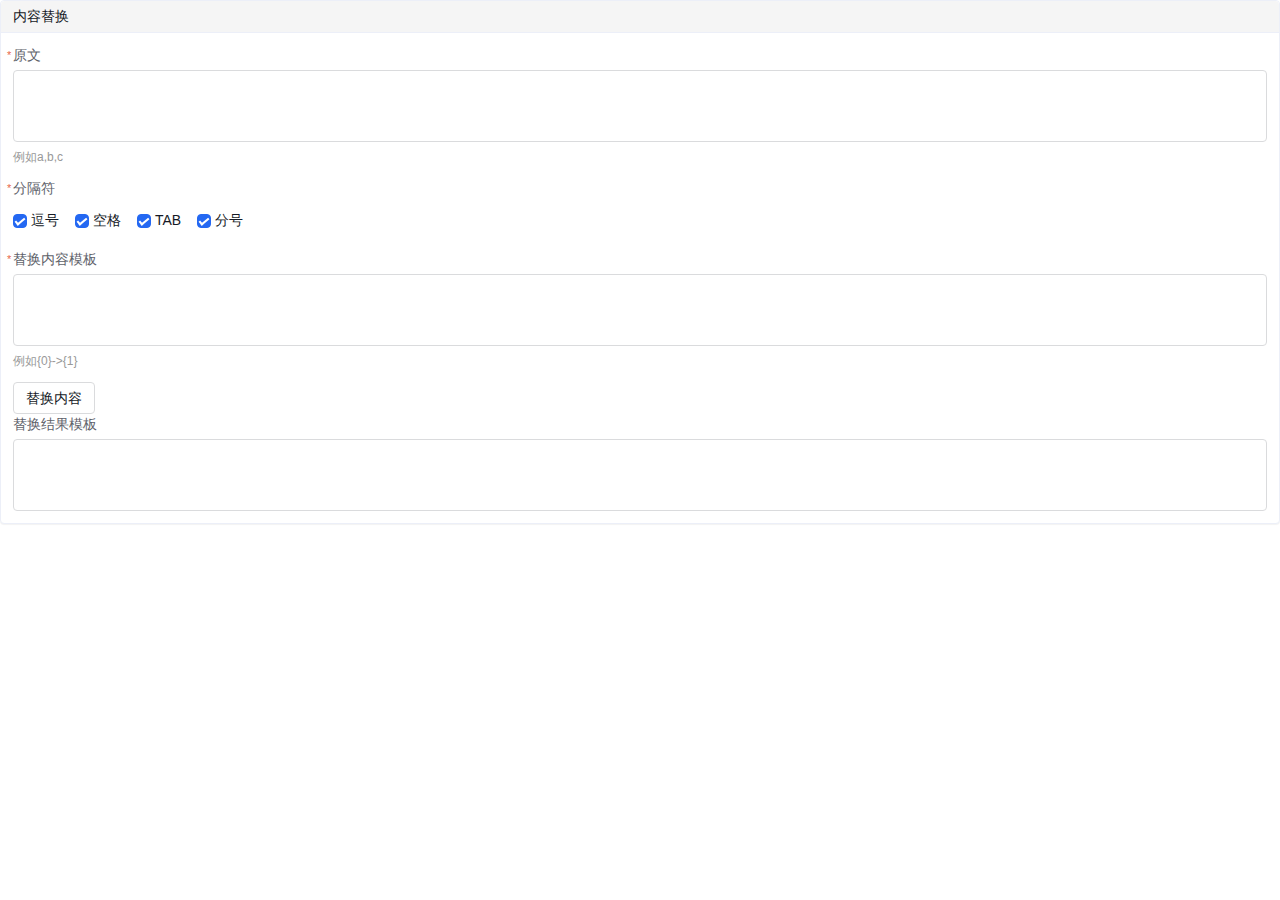
==== tool-replace/replace.html @ bb451395 "feat 添加utools tool replace 工具" ====
<!DOCTYPE html>
<html lang="zh">
<head>
    <meta charset="UTF-8" />
    <title>页面内容替换</title>
    <meta http-equiv="Content-Type" content="text/html; charset=utf-8" />
    <meta
            name="viewport"
            content="width=device-width, initial-scale=1, maximum-scale=1"
    />
    <meta http-equiv="X-UA-Compatible" content="IE=Edge" />
    <link rel="stylesheet" href="sdk.css" />
    <link rel="stylesheet" href="helper.css" />
    <link rel="stylesheet" href="iconfont.css" />
    <!-- 这是默认主题所需的，如果是其他主题则不需要 -->
    <!-- 从 1.1.0 开始 sdk.css 将不支持 IE 11，如果要支持 IE11 请引用这个 css，并把前面那个删了 -->
    <!-- <link rel="stylesheet" href="sdk-ie11.css" /> -->
    <!-- 不过 amis 开发团队几乎没测试过 IE 11 下的效果，所以可能有细节功能用不了，如果发现请报 issue -->
    <style>
        html,
        body,
        .app-wrapper {
            position: relative;
            width: 100%;
            height: 100%;
            margin: 0;
            padding: 0;
        }
    </style>
</head>
<body>
<div id="root" class="app-wrapper"></div>
<script src="sdk.js"></script>
<script type="text/javascript">
    (function () {
        let amis = amisRequire('amis/embed');
        // 通过替换下面这个配置来生成不同页面
        let amisJSON = {
            "type": "form",
            "title": "内容替换",
            "body": [
                {
                    "type": "textarea",
                    "label": "原文",
                    "name": "origin_content",
                    "description": "例如a,b,c",
                    "required": true
                },
                {
                    "type": "checkboxes",
                    "label": "分隔符",
                    "name": "split_pattern",
                    "options": [
                        {
                            "label": "逗号",
                            "value": "3"
                        },
                        {
                            "label": "空格",
                            "value": "1"
                        },
                        {
                            "label": "TAB",
                            "value": "2"
                        },
                        {
                            "label": "分号",
                            "value": "4"
                        }
                    ],
                    "required": true,
                    "joinValues": true,
                    "source": "",
                    "defaultCheckAll": true
                },
                {
                    "type": "textarea",
                    "label": "替换内容模板",
                    "name": "pattern_template",
                    "description": "例如{0}->{1}",
                    "required": true
                },
                {
                    "type": "button",
                    "label": "替换内容",
                    "name": "replace",
                    "onClick": "let split_dic = { '1': ' ', '2': '  ', '3': ',', '4': ';' };\nconsole.log(props.formStore.data);\nconsole.log(props.formStore.data.split_pattern);\nlet origin_content = props.formStore.data.origin_content || 'a,b';\nlet split_pattern = props.formStore.data.split_pattern || '1';\nlet pattern_template = props.formStore.data.pattern_template || '';\nlet reg_pattern = split_pattern.split(',').map(k => split_dic[k]).join('|');\nlet reg_exp = new RegExp(reg_pattern, 'g');\nlet result = origin_content.split('\\n').filter(k => !!k).map(k => {\n  let _s = k.split(reg_exp);\n  let _t = pattern_template;\n  for (let _i in _s) {\n    _t = _t.replaceAll('{' + _i + '}', _s[_i]);\n  }\n  return _t;\n}).join('\\n');\nprops.formStore.setValues({ result_content: result });"
                },
                {
                    "type": "textarea",
                    "label": "替换结果模板",
                    "name": "result_content",
                    "required": false
                }
            ]
        };
        let amisScoped = amis.embed('#root', amisJSON);
    })();
</script>
</body>
</html>
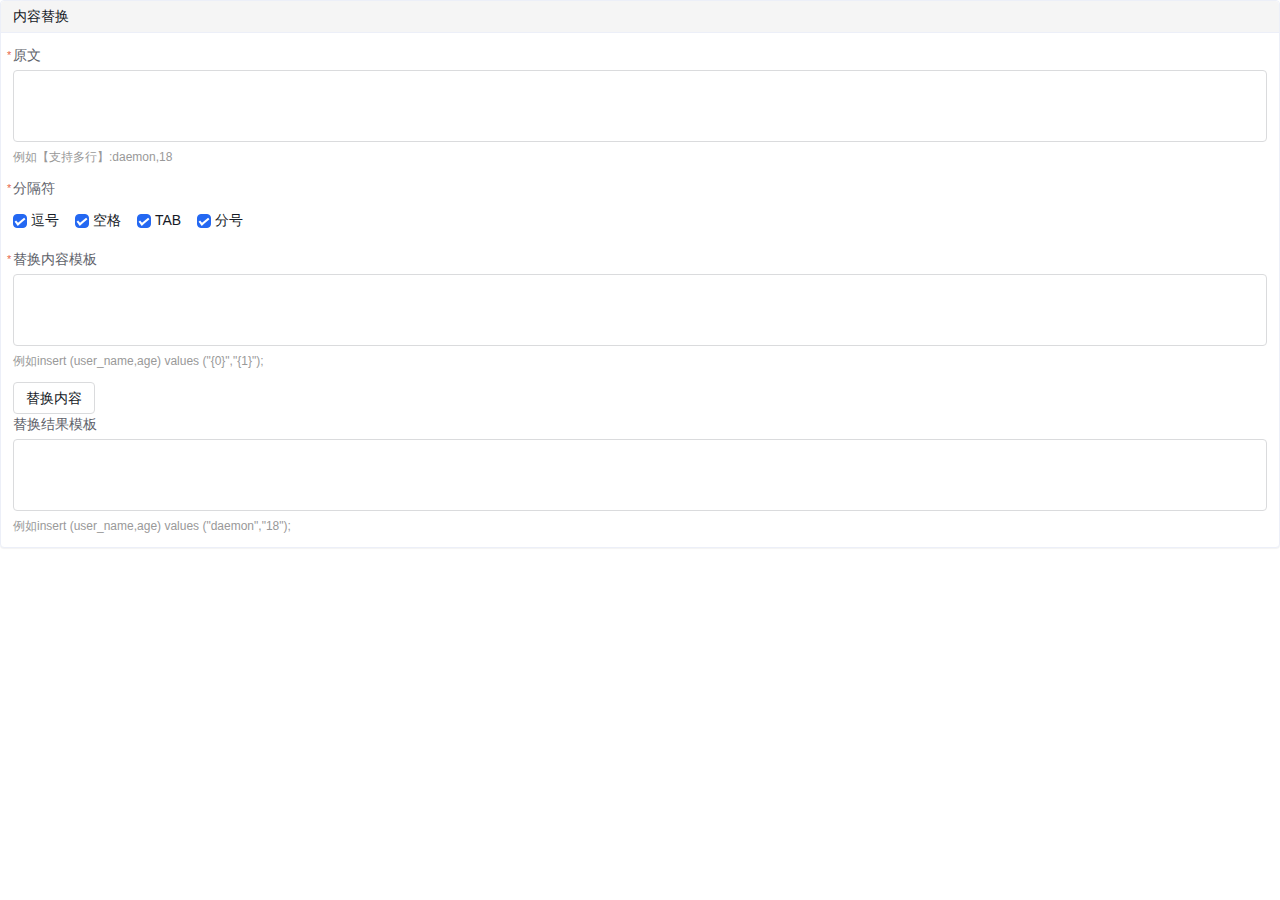
==== commit cee0c114: "Update replace.html" ====
--- a/tool-replace/replace.html
+++ b/tool-replace/replace.html
@@ -43,7 +43,7 @@
                     "type": "textarea",
                     "label": "原文",
                     "name": "origin_content",
-                    "description": "例如a,b,c",
+                    "description": "例如【支持多行】:daemon,18",
                     "required": true
                 },
                 {
@@ -77,7 +77,7 @@
                     "type": "textarea",
                     "label": "替换内容模板",
                     "name": "pattern_template",
-                    "description": "例如{0}->{1}",
+                    "description": "例如insert (user_name,age) values (\"{0}\",\"{1}\");",
                     "required": true
                 },
                 {
@@ -90,6 +90,7 @@
                     "type": "textarea",
                     "label": "替换结果模板",
                     "name": "result_content",
+                    "description": "例如insert (user_name,age) values (\"daemon\",\"18\");",
                     "required": false
                 }
             ]
@@ -98,4 +99,4 @@
     })();
 </script>
 </body>
-</html>+</html>
